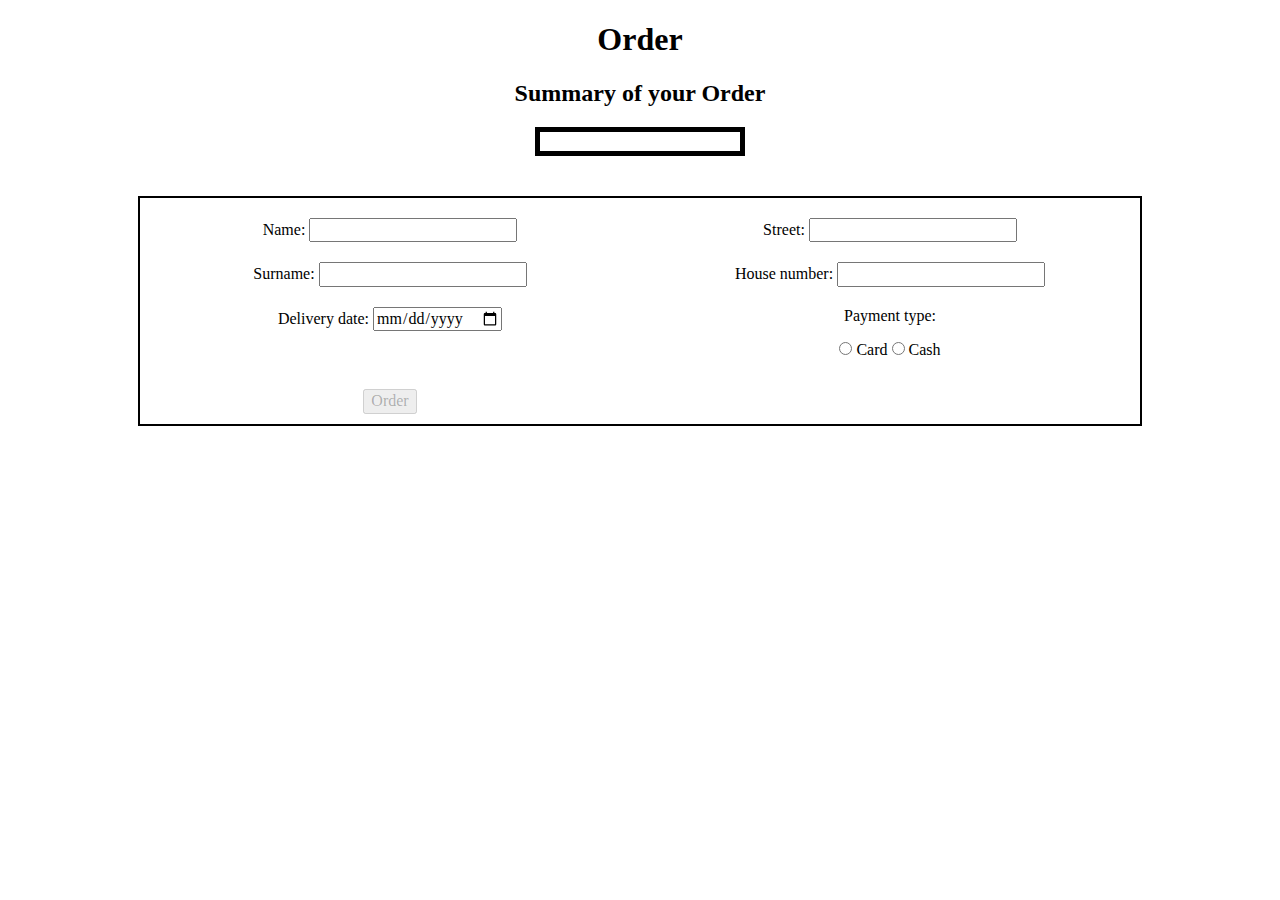
==== pages/order/index.html @ 2764091d "feat: add catalogue + form" ====
<!DOCTYPE html>
<html lang="en">
<head>
    <meta charset="UTF-8">
    <meta http-equiv="X-UA-Compatible" content="IE=edge">
    <meta name="viewport" content="width=device-width, initial-scale=1.0">
    <title>Document</title>
    <link rel="stylesheet" href="../../assets/normalize.css">
    <link rel="stylesheet" href="style.css">
    <script src="order.js" defer></script>
</head>
<body>
    <main>
        <h1>Order</h1>
        <div id="order">
            <h2>Summary of your Order</h2>
            <div id="order-list"></div>
            <div id="total"><h3></h3></div>
            <form>
                <div>
                    <div class="form-group">
                        <label for="name">Name:</label>
                        <input type="text" name="name" id="name" required>
                        <small></small>
                    </div>
                    <div class="form-group">
                        <label for="surname">Surname:</label>
                        <input type="text" name="surname" id="surname" required>
                        <small></small>
                    </div>
                    <div class="form-group">
                        <label for="delivery">Delivery date:</label>
                        <input type="date" name="delivery" id="delivery" required>
                        <small></small>
                    </div>
                </div>
                <div>
                    <div class="form-group">
                        <label for="street">Street:</label>
                        <input type="text" name="street" id="street" required>
                        <small></small>
                    </div>
                    <div class="form-group">
                        <label for="house">House number:</label>
                        <input type="text" name="house" id="house" required>
                        <small></small>
                    </div>
                    <div class="form-group">
                        <p>Payment type:</p>
                        <input type="radio" name="payment" id="card" value="card" required>
                        <label for="card">Card</label>
                        <input type="radio" name="payment" id="cash" value="cash">
                        <label for="cash">Cash</label>
                    </div>
                </div>
                <input type="submit" value="Order" disabled>
            </form>
        </div>
    </main>
</body>
</html>
---- pages/order/style.css ----
main {
    max-width: 1280px;
    margin: 0 auto;
}

h1 {
    text-align: center;
}

img {
    max-height: 100px;
}

#order {
    text-align: center;
}

#order-list {
    display: flex;
    justify-content: center;
}

.order-item {
    margin: 10px 20px;
}

#total {
    max-width: 200px;
    border: 5px solid #000;
    margin: 0 auto;
}

form {
    border: 2px solid #000;
    margin: 40px auto;
    max-width: 1000px;
    display: grid;
    grid-template-columns: 1fr 1fr;
}

.form-group {
    margin: 20px;
}

small {
    display: block;
    color: #FF0000;
}

.invalid {
    border: 2px solid #FF0000;
}

input[type=submit] {
    margin: 10px auto;
}
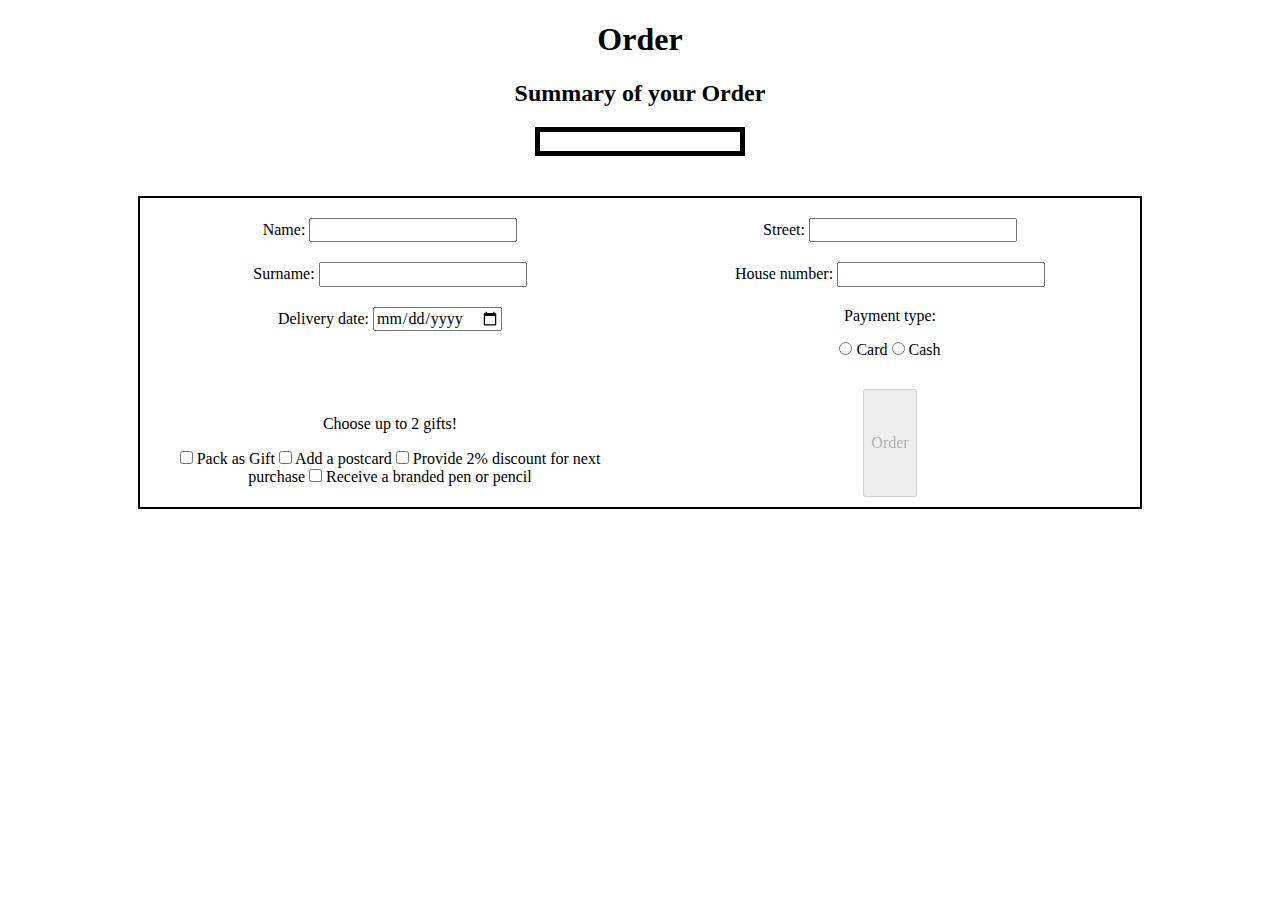
==== commit c870fc92: "feat: add checkbox in form + confirmation message" ====
--- a/pages/order/index.html
+++ b/pages/order/index.html
@@ -12,6 +12,7 @@
 <body>
     <main>
         <h1>Order</h1>
+        <div id="summary"></div>
         <div id="order">
             <h2>Summary of your Order</h2>
             <div id="order-list"></div>
@@ -53,6 +54,17 @@
                         <label for="cash">Cash</label>
                     </div>
                 </div>
+                <div class="form-group">
+                    <p>Choose up to 2 gifts!</p>
+                    <input type="checkbox" name="wrap" id="wrap">
+                    <label for="wrap">Pack as Gift</label>
+                    <input type="checkbox" name="postcard" id="postcard">
+                    <label for="postcard">Add a postcard</label>
+                    <input type="checkbox" name="discount" id="discount">
+                    <label for="discount">Provide 2% discount for next purchase</label>
+                    <input type="checkbox" name="pen" id="pen">
+                    <label for="pen">Receive a branded pen or pencil</label>
+                </div>
                 <input type="submit" value="Order" disabled>
             </form>
         </div>
--- a/pages/order/style.css
+++ b/pages/order/style.css
@@ -9,6 +9,10 @@
 
 img {
     max-height: 100px;
+}
+
+#summary {
+    text-align: center;
 }
 
 #order {
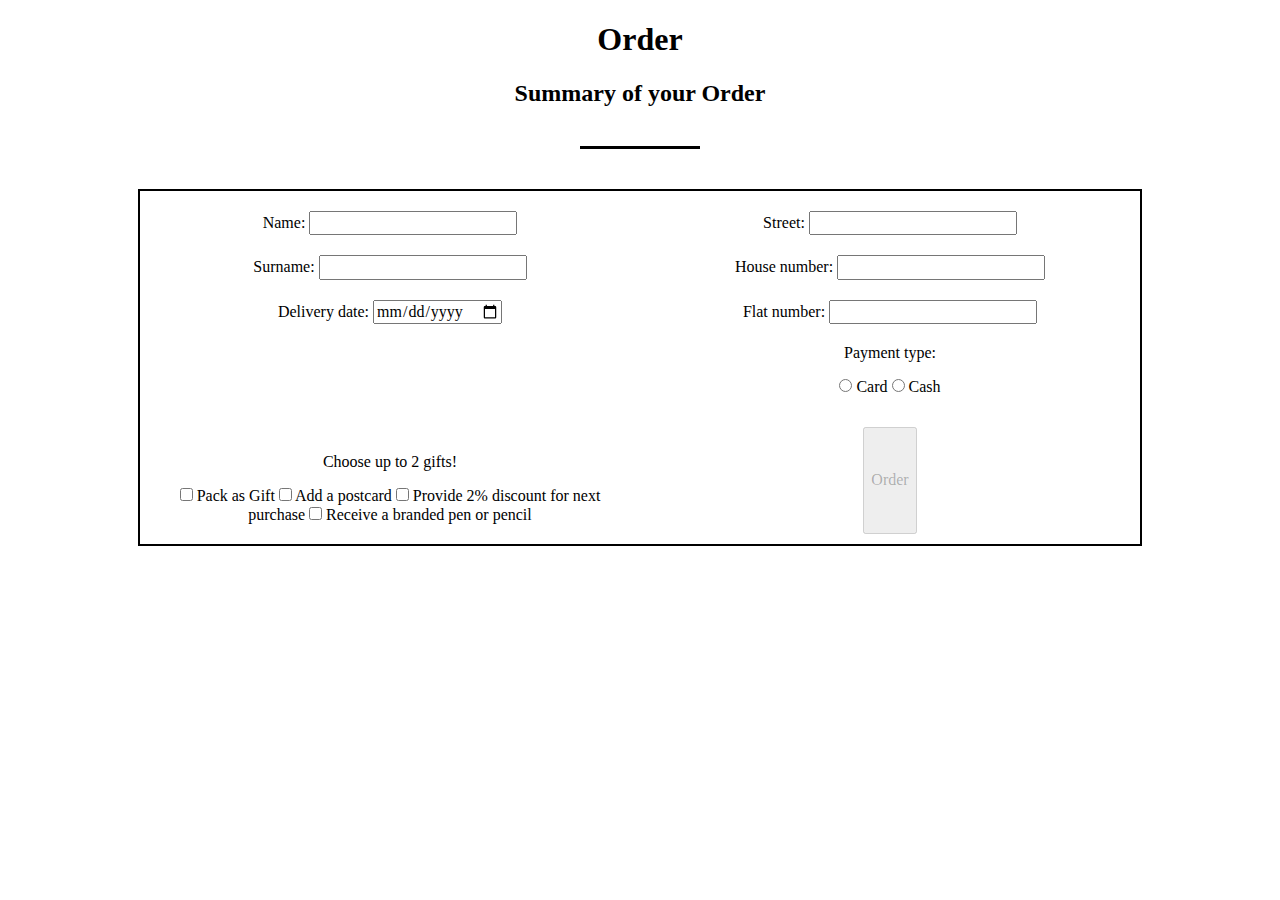
==== commit f40c7080: "fix: fixed flat input missing in form" ====
--- a/pages/order/index.html
+++ b/pages/order/index.html
@@ -4,7 +4,7 @@
     <meta charset="UTF-8">
     <meta http-equiv="X-UA-Compatible" content="IE=edge">
     <meta name="viewport" content="width=device-width, initial-scale=1.0">
-    <title>Document</title>
+    <title>📖 Bookshop | Order</title>
     <link rel="stylesheet" href="../../assets/normalize.css">
     <link rel="stylesheet" href="style.css">
     <script src="order.js" defer></script>
@@ -47,6 +47,11 @@
                         <small></small>
                     </div>
                     <div class="form-group">
+                        <label for="flat">Flat number:</label>
+                        <input type="text" name="flat" id="flat" required>
+                        <small></small>
+                    </div>
+                    <div class="form-group">
                         <p>Payment type:</p>
                         <input type="radio" name="payment" id="card" value="card" required>
                         <label for="card">Card</label>
--- a/pages/order/style.css
+++ b/pages/order/style.css
@@ -29,9 +29,13 @@
 }
 
 #total {
-    max-width: 200px;
-    border: 5px solid #000;
+    max-width: 120px;
+    border-bottom: 3px solid #000;
     margin: 0 auto;
+}
+
+#total h3 {
+    margin-bottom: 3px;
 }
 
 form {
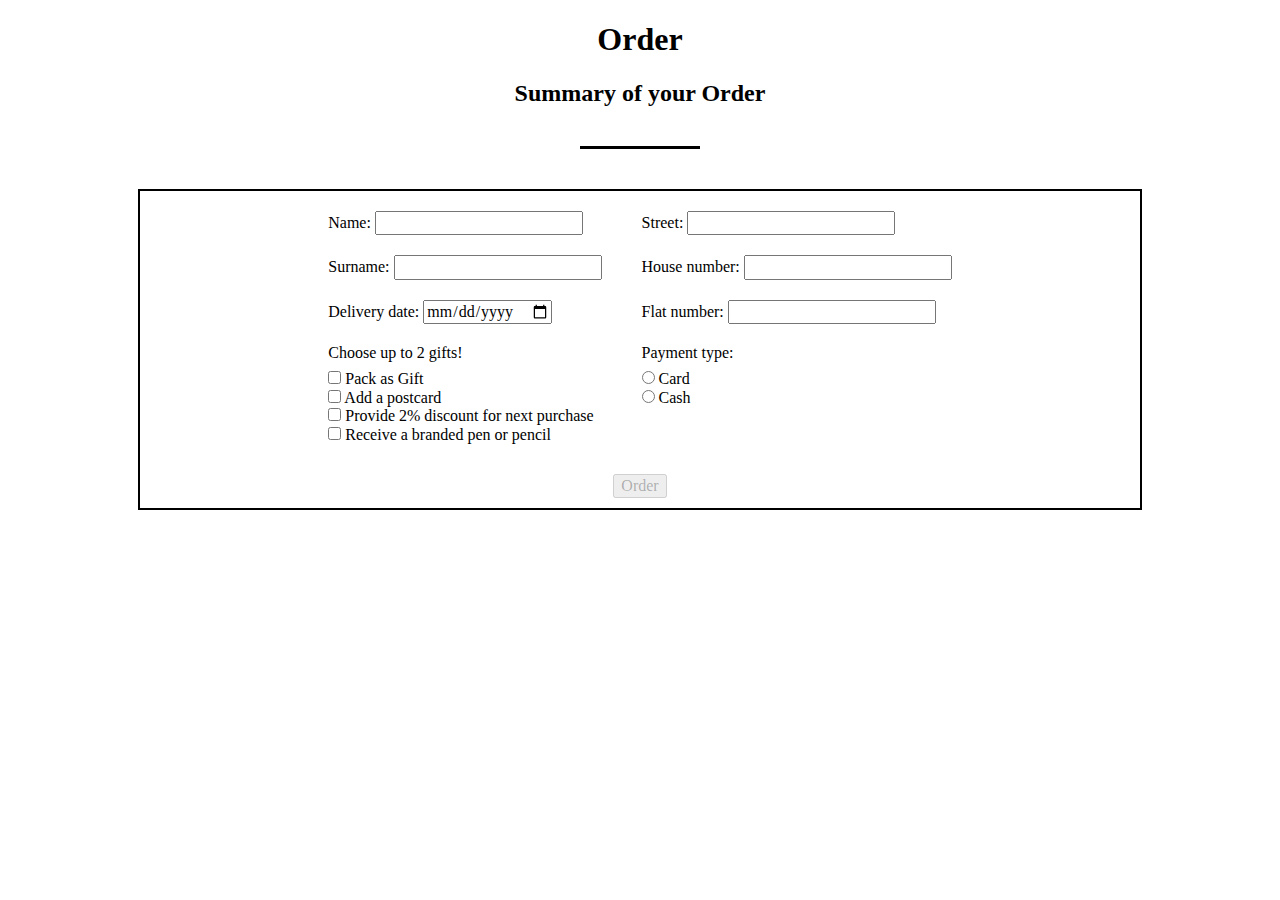
==== commit 89e286a5: "fix: fixed form's design" ====
--- a/pages/order/index.html
+++ b/pages/order/index.html
@@ -18,57 +18,59 @@
             <div id="order-list"></div>
             <div id="total"><h3></h3></div>
             <form>
-                <div>
-                    <div class="form-group">
-                        <label for="name">Name:</label>
-                        <input type="text" name="name" id="name" required>
-                        <small></small>
+                <div class="inputs">
+                    <div class="inputs-box">
+                        <div class="form-group">
+                            <label for="name">Name:</label>
+                            <input type="text" name="name" id="name" required>
+                            <small></small>
+                        </div>
+                        <div class="form-group">
+                            <label for="surname">Surname:</label>
+                            <input type="text" name="surname" id="surname" required>
+                            <small></small>
+                        </div>
+                        <div class="form-group">
+                            <label for="delivery">Delivery date:</label>
+                            <input type="date" name="delivery" id="delivery" required>
+                            <small></small>
+                        </div>
+                        <div class="form-group">
+                            <p>Choose up to 2 gifts!</p>
+                            <input type="checkbox" name="wrap" id="wrap">
+                            <label for="wrap">Pack as Gift</label><br>
+                            <input type="checkbox" name="postcard" id="postcard">
+                            <label for="postcard">Add a postcard</label><br>
+                            <input type="checkbox" name="discount" id="discount">
+                            <label for="discount">Provide 2% discount for next purchase</label><br>
+                            <input type="checkbox" name="pen" id="pen">
+                            <label for="pen">Receive a branded pen or pencil</label>
+                        </div>
                     </div>
-                    <div class="form-group">
-                        <label for="surname">Surname:</label>
-                        <input type="text" name="surname" id="surname" required>
-                        <small></small>
+                    <div class="inputs-box">
+                        <div class="form-group">
+                            <label for="street">Street:</label>
+                            <input type="text" name="street" id="street" required>
+                            <small></small>
+                        </div>
+                        <div class="form-group">
+                            <label for="house">House number:</label>
+                            <input type="text" name="house" id="house" required>
+                            <small></small>
+                        </div>
+                        <div class="form-group">
+                            <label for="flat">Flat number:</label>
+                            <input type="text" name="flat" id="flat" required>
+                            <small></small>
+                        </div>
+                        <div class="form-group">
+                            <p>Payment type:</p>
+                            <input type="radio" name="payment" id="card" value="card" required>
+                            <label for="card">Card</label><br>
+                            <input type="radio" name="payment" id="cash" value="cash">
+                            <label for="cash">Cash</label>
+                        </div>
                     </div>
-                    <div class="form-group">
-                        <label for="delivery">Delivery date:</label>
-                        <input type="date" name="delivery" id="delivery" required>
-                        <small></small>
-                    </div>
-                </div>
-                <div>
-                    <div class="form-group">
-                        <label for="street">Street:</label>
-                        <input type="text" name="street" id="street" required>
-                        <small></small>
-                    </div>
-                    <div class="form-group">
-                        <label for="house">House number:</label>
-                        <input type="text" name="house" id="house" required>
-                        <small></small>
-                    </div>
-                    <div class="form-group">
-                        <label for="flat">Flat number:</label>
-                        <input type="text" name="flat" id="flat" required>
-                        <small></small>
-                    </div>
-                    <div class="form-group">
-                        <p>Payment type:</p>
-                        <input type="radio" name="payment" id="card" value="card" required>
-                        <label for="card">Card</label>
-                        <input type="radio" name="payment" id="cash" value="cash">
-                        <label for="cash">Cash</label>
-                    </div>
-                </div>
-                <div class="form-group">
-                    <p>Choose up to 2 gifts!</p>
-                    <input type="checkbox" name="wrap" id="wrap">
-                    <label for="wrap">Pack as Gift</label>
-                    <input type="checkbox" name="postcard" id="postcard">
-                    <label for="postcard">Add a postcard</label>
-                    <input type="checkbox" name="discount" id="discount">
-                    <label for="discount">Provide 2% discount for next purchase</label>
-                    <input type="checkbox" name="pen" id="pen">
-                    <label for="pen">Receive a branded pen or pencil</label>
                 </div>
                 <input type="submit" value="Order" disabled>
             </form>
--- a/pages/order/style.css
+++ b/pages/order/style.css
@@ -42,12 +42,24 @@
     border: 2px solid #000;
     margin: 40px auto;
     max-width: 1000px;
-    display: grid;
-    grid-template-columns: 1fr 1fr;
+}
+
+form p {
+    margin-bottom: 0.5rem;
+}
+
+.inputs {
+    display: flex;
+    justify-content: center;
+}
+
+.inputs-box {
+    max-width: 420px;
 }
 
 .form-group {
     margin: 20px;
+    text-align: left;
 }
 
 small {
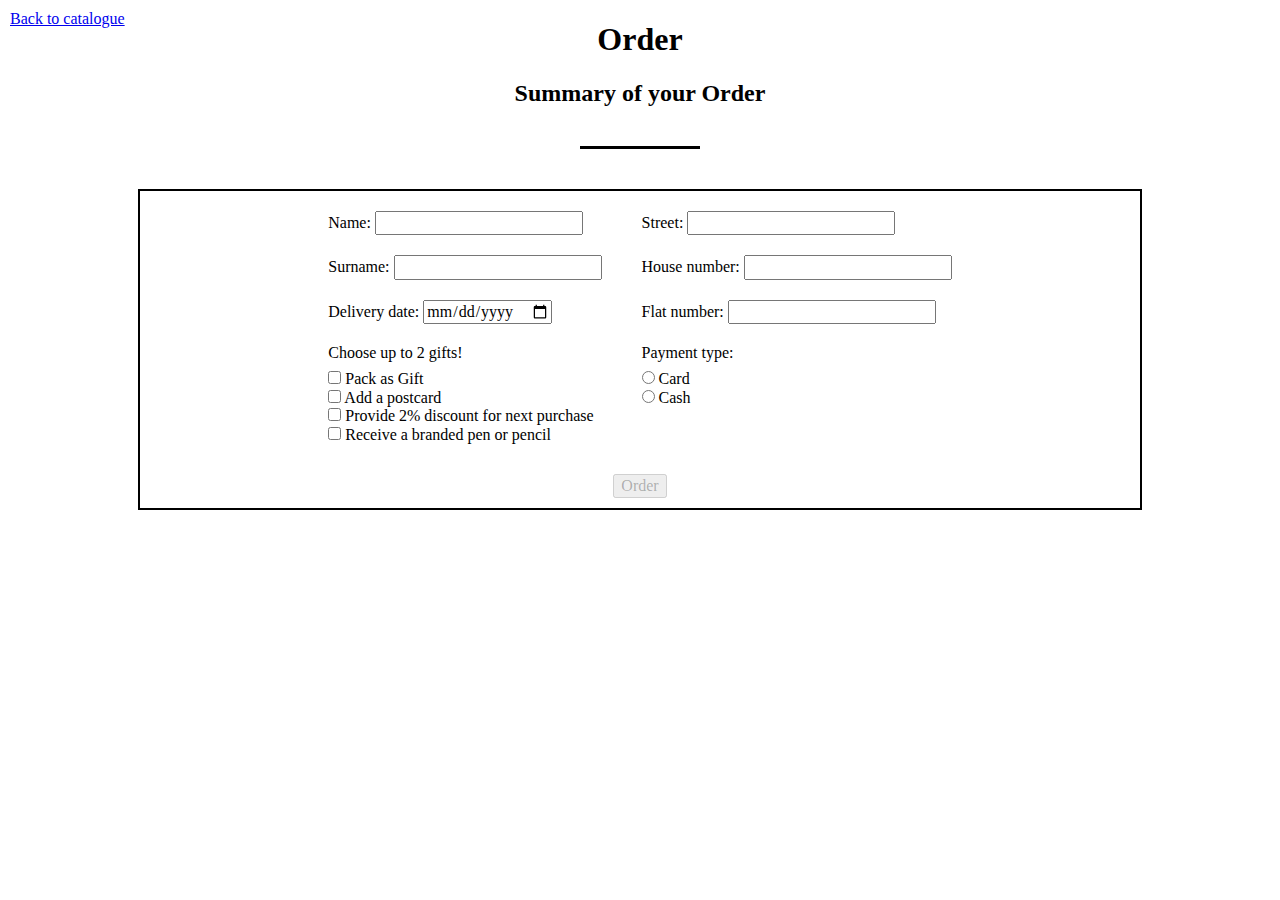
==== commit 15a79086: "fix: added a link to get back to catalogue" ====
--- a/pages/order/index.html
+++ b/pages/order/index.html
@@ -10,6 +10,11 @@
     <script src="order.js" defer></script>
 </head>
 <body>
+    <div id="shortcut">
+        <a href="../catalogue/index.html" class="btn">
+            Back to catalogue
+        </a>
+    </div>
     <main>
         <h1>Order</h1>
         <div id="summary"></div>
--- a/pages/order/style.css
+++ b/pages/order/style.css
@@ -75,3 +75,9 @@
     margin: 10px auto;
 }
 
+#shortcut {
+    position: absolute;
+    top: 0;
+    left: 0;
+    margin: 10px;
+}